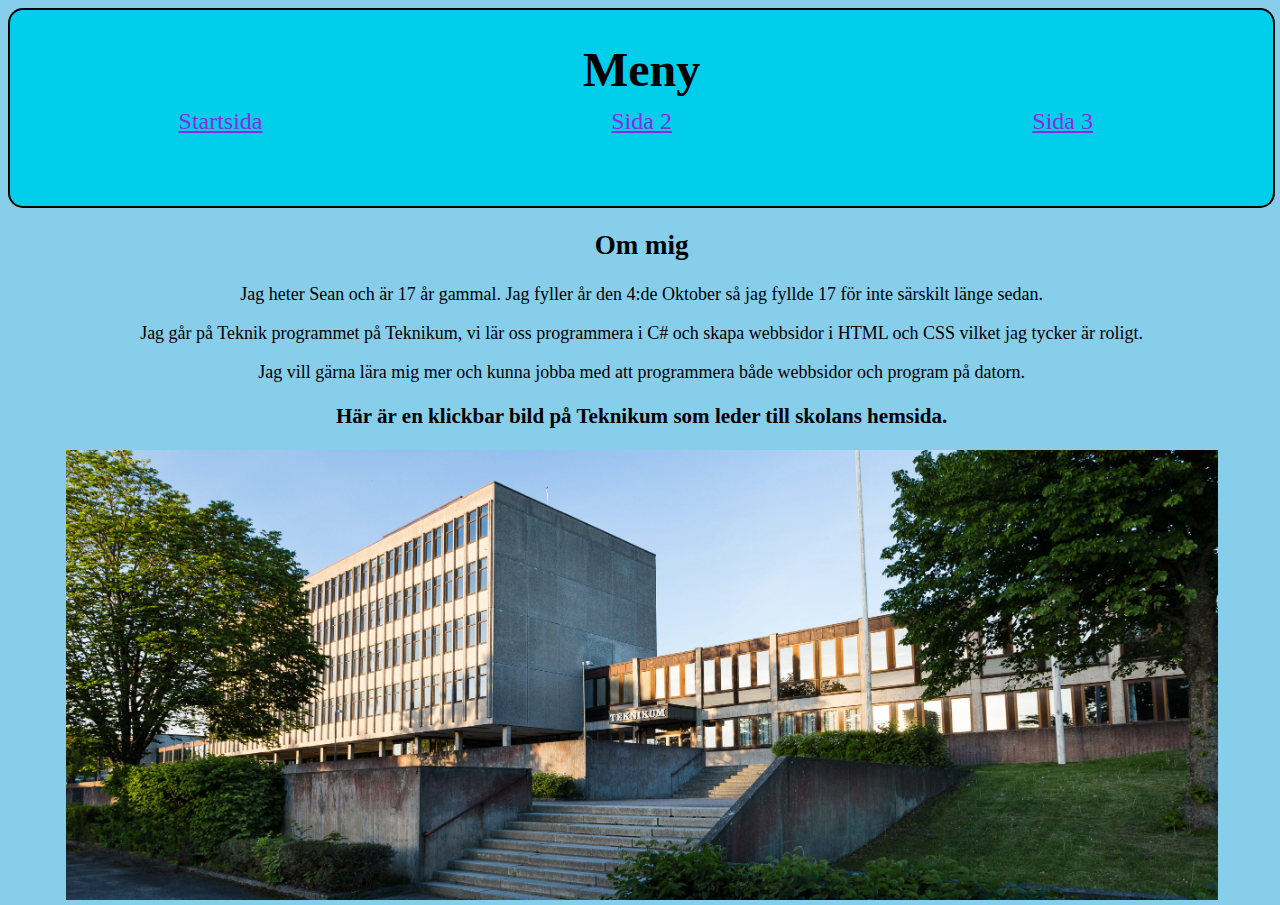
==== index.html @ 7ad9fbac "fixade shit" ====
<!DOCTYPE html> <!--Förklarar filen som en HTML fil-->
<html>
    <head>
        <title>Min Webbplats</title>
        <meta charset="utf-8">
        <link rel="stylesheet" href="webbplats.css"> <!--Länkar CSS filen till-->
        <meta name="viewport" content="width=device-width, initial-scale=1"/>
    </head>
    <body>
        <div class="wrapper"> <!--Skapar klassen "wrapper" för detta div element-->
            <header>
                <h1>Meny</h1> <!--Skapar rubrik för grid:en-->
            </header>
            <nav>
                <ul> <!--Skapar en oordnad lista-->
                    <li><a href="index.html">Startsida</a></li> <!--Skapar ett listelement som länkar till startsidan-->
                    <li><a href="webbsida2.html">Sida 2</a></li> <!--Skapar ett listelement som länkar till andra sidan-->
                    <li><a href="webbsida3.html">Sida 3</a></li> <!--Skapar ett listelement som länkar till tredje sidan-->
                </ul>
            </nav>
            <main>
                <section>
                    <h2>Om mig</h2> <!--Skapar underrubrik-->
                    <p>Jag heter Sean och är 17 år gammal. Jag fyller år den 4:de Oktober så jag fyllde 17 för inte särskilt länge sedan.</p> <!--Textstycke-->
                    <p>Jag går på Teknik programmet på Teknikum, vi lär oss programmera i C# och skapa webbsidor i HTML och CSS vilket jag tycker är roligt.</p>
                    <p>Jag vill gärna lära mig mer och kunna jobba med att programmera både webbsidor och program på datorn.</p>
                    <h3>Här är en klickbar bild på Teknikum som leder till skolans hemsida.</h3>
                    <a href="https://teknikum.se"> <!--Länkar bilden till Teknikums hemsida-->
                        <img class="imgTeknikum" src="teknikum.jpg" alt="Teknikum skolan i Växjö"> <!--Lägger in en bild på Teknikum-->
                    </a>
                </section>
            </main>
            <footer>

            </footer>
        </div>
    </body>
</html>
---- webbplats.css ----
body{
    height: 98vh;
    width: 99vw;
    background-color: skyblue /*Ändrar bakgrundsfärg till 'skyblue'*/
}

.wrapper{
    text-align: center;
    display: grid;
    width: 99vw;
    height: 98vh;
    grid-template-rows: 100px 100px auto auto;
    grid-template-areas: 
    "header"
    "nav"
    "main"
    "footer";
}

header{
    grid-area: header;
    font-size: x-large;
    border: solid black 2px;
    border-top-right-radius: 15px;
    border-top-left-radius: 15px;
    border-bottom: none;
    background-color: rgb(0, 206, 235);
    overflow: hidden;
}

nav{
    grid-area: nav;
    border: solid black 2px;
    border-bottom-left-radius: 15px;
    border-bottom-right-radius: 15px;
    border-top: none;
    background-color: rgb(0, 206, 235);
    overflow: hidden;
}

nav > ul{
    display: grid;
    grid-template-columns: 1fr 1fr 1fr;
    list-style: none;
    font-size: x-large;
    padding: 0;
    margin: 0;
}

main{
    grid-area: main;
    display: grid;
    font-size: large;
}

footer{
    grid-area: footer;
}

a:link{
    color: blueviolet;
}

a:visited{
    color: blueviolet;
}

a:focus{
    color: purple;
}

a:hover{
    color: purple;
}

a:active{
    color: blue;
}

.imgTeknikum{
    text-align: center;
    margin: 0;
    height: 50vh;
}

.imgNova{
    text-align: center;
    margin: 0;
    height: 60vh;
}

table, th, td{
    border: solid black 1px;
    padding: 8px;
    margin: auto;
    border-collapse: collapse; /*Kollapsar den yttre borden, det finns 2 av default runt tabeller*/
    table-layout: fixed;
    width: 150px;
}

tr:nth-child(even){
    background-color: yellow;
}

tr:nth-child(odd){
    background-color: red;
}
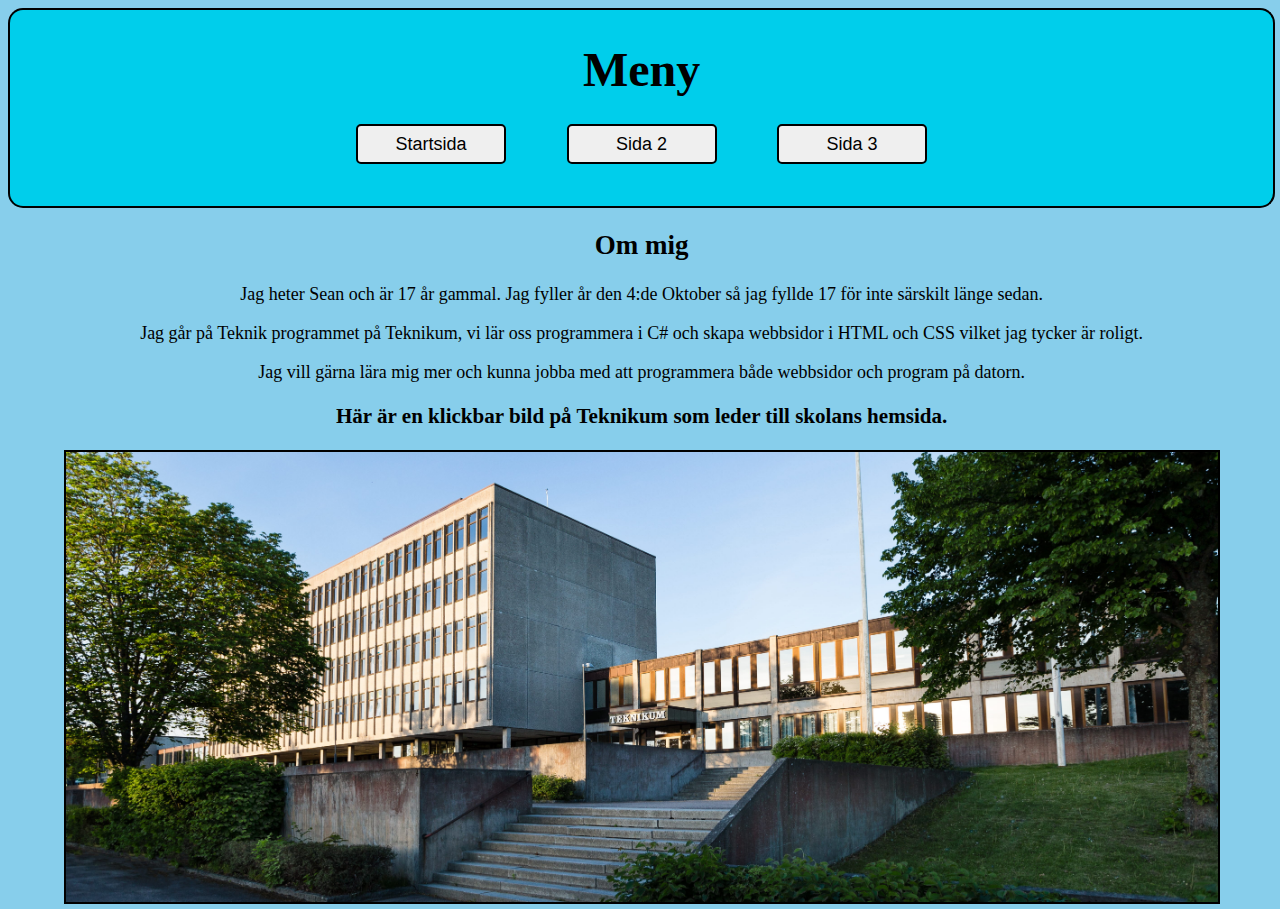
==== commit be6e40b0: "buttons" ====
--- a/index.html
+++ b/index.html
@@ -1,21 +1,33 @@
-<!DOCTYPE html> <!--Förklarar filen som en HTML fil-->
-<html>
+<!DOCTYPE html> <!--Definierar filen som en HTML fil-->
+<html lang="sv"> <!--Lang deklarerar webbsidans språk vilket hjälper sökmotorer och webbläsare-->
     <head>
-        <title>Min Webbplats</title>
-        <meta charset="utf-8">
-        <link rel="stylesheet" href="webbplats.css"> <!--Länkar CSS filen till-->
+        <title>Min Webbplats</title> <!--Ändrar titeln av fliken till 'Min Webbplats'-->
+        <meta charset="utf-8"> <!--Meta berättar information för sökmotorn och Charset defnierar vilken teckenkodning som används. 'utf-8' täcker nästan alla tecken i världen och rekommenderas av HTML5 specifikationerna-->
+        <link rel="stylesheet" href="webbplats.css"> <!--Länkar CSS filen till detta HTML dokument och specifierar relationen mellan HTML dokumentet och CSS filen-->
         <meta name="viewport" content="width=device-width, initial-scale=1"/>
     </head>
     <body>
-        <div class="wrapper"> <!--Skapar klassen "wrapper" för detta div element-->
-            <header>
-                <h1>Meny</h1> <!--Skapar rubrik för grid:en-->
+        <div class="wrapper"> <!--Skapar klassen "wrapper" för detta div element, här använder jag klass istället för id eftersom att jag använder 'wrapper' i flera HTML filer-->
+            <header> <!--Skapar sidhuvud-->
+                <h1>Meny</h1> <!--Skapar rubriken 'Meny' för grid:en-->
             </header>
             <nav>
-                <ul> <!--Skapar en oordnad lista-->
-                    <li><a href="index.html">Startsida</a></li> <!--Skapar ett listelement som länkar till startsidan-->
-                    <li><a href="webbsida2.html">Sida 2</a></li> <!--Skapar ett listelement som länkar till andra sidan-->
-                    <li><a href="webbsida3.html">Sida 3</a></li> <!--Skapar ett listelement som länkar till tredje sidan-->
+                <ul>
+                    <li>
+                        <a href="index.html">
+                            <button type="button">Startsida</button>
+                        </a>
+                    </li> <!--Skapar ett listelement som länkar till startsidan och visar texten 'Startsida'-->
+                    <li>
+                        <a href="webbsida2.html">
+                            <button type="button">Sida 2</button>
+                        </a>
+                    </li> <!--Skapar ett listelement som länkar till andra sidan och visar texten 'Sida 2'-->
+                    <li>
+                        <a href="webbsida3.html">
+                            <button type="button">Sida 3</button>
+                        </a>
+                    </li> <!--Skapar ett listelement som länkar till tredje sidan och visar texten 'Sida 3'-->
                 </ul>
             </nav>
             <main>
@@ -24,9 +36,9 @@
                     <p>Jag heter Sean och är 17 år gammal. Jag fyller år den 4:de Oktober så jag fyllde 17 för inte särskilt länge sedan.</p> <!--Textstycke-->
                     <p>Jag går på Teknik programmet på Teknikum, vi lär oss programmera i C# och skapa webbsidor i HTML och CSS vilket jag tycker är roligt.</p>
                     <p>Jag vill gärna lära mig mer och kunna jobba med att programmera både webbsidor och program på datorn.</p>
-                    <h3>Här är en klickbar bild på Teknikum som leder till skolans hemsida.</h3>
+                    <h3>Här är en klickbar bild på Teknikum som leder till skolans hemsida.</h3> <!--En till underrubrik-->
                     <a href="https://teknikum.se"> <!--Länkar bilden till Teknikums hemsida-->
-                        <img class="imgTeknikum" src="teknikum.jpg" alt="Teknikum skolan i Växjö"> <!--Lägger in en bild på Teknikum-->
+                        <img id="imgTeknikum" src="teknikum.jpg" alt="Teknikum skolan i Växjö"> <!--Src berättar för dokumentet vad bilden som ska visas upp heter och lägga in en bild på Teknikum. Alt skriver ut texten efter alt ifall bilden inte visas upp. Jag valde id eftersom att jag vill ändra bildens egenskaper men jag använder bara bilden en gång-->
                     </a>
                 </section>
             </main>
--- a/webbplats.css
+++ b/webbplats.css
@@ -1,12 +1,12 @@
 body{
-    height: 98vh;
-    width: 99vw;
-    background-color: skyblue /*Ändrar bakgrundsfärg till 'skyblue'*/
+    height: 98vh; /*Sätter höjden av sidan till 98vh*/
+    width: 99vw; /*Sätter bredden av sidan till 99vw*/
+    background-color: skyblue /*Ändrar bakgrundsfärg på sidan till 'skyblue'*/
 }
 
 .wrapper{
-    text-align: center;
-    display: grid;
+    text-align: center; /*Centrerar all text som står inuti klassen 'wrapper'*/
+    display: grid; /**/
     width: 99vw;
     height: 98vh;
     grid-template-rows: 100px 100px auto auto;
@@ -18,33 +18,45 @@
 }
 
 header{
-    grid-area: header;
-    font-size: x-large;
-    border: solid black 2px;
-    border-top-right-radius: 15px;
-    border-top-left-radius: 15px;
-    border-bottom: none;
+    grid-area: header; /**/
+    font-size: x-large; /*Ändrar storleken av texten inom listan till 'x-large'*/
+    border: solid black 2px; /*Skapar en svart färgad border som är 2 pixlar tjock*/
+    border-top-right-radius: 15px; /*Rundar av borden längst uppe till höger så att det är en 1/4 av en cirkel med radien 15 pixlar*/
+    border-top-left-radius: 15px; /*Rundar av borden längst uppe till vänster så att det är en 1/4 av en cirkel med radien 15 pixlar*/
+    border-bottom: none; /*Tar bort delen av border som är på botten*/
     background-color: rgb(0, 206, 235);
-    overflow: hidden;
+    overflow: hidden; /*Gömmer allting inom border som spiller utanför den*/
 }
 
 nav{
     grid-area: nav;
     border: solid black 2px;
-    border-bottom-left-radius: 15px;
-    border-bottom-right-radius: 15px;
-    border-top: none;
+    border-bottom-left-radius: 15px; /*Rundar av borden längst nere till vänster så att det är en 1/4 av en cirkel med radien 15 pixlar*/
+    border-bottom-right-radius: 15px; /*Rundar av borden längst nere till höger så att det är en 1/4 av en cirkel med radien 15 pixlar*/
+    border-top: none; /*Tar bort delen av border som är på toppen*/
     background-color: rgb(0, 206, 235);
     overflow: hidden;
 }
 
 nav > ul{
     display: grid;
-    grid-template-columns: 1fr 1fr 1fr;
-    list-style: none;
-    font-size: x-large;
-    padding: 0;
-    margin: 0;
+    width: 50%;
+    grid-template-columns: 1fr 1fr 1fr; /*Anger bredden på listans kolumner till 1 fraction, när alla 3 listelement är 1fr så blir alla 1/3 breda*/
+    list-style: none; /*Ändrar punkten som indikerar nästa artikel i listan, när den är 'none' tar den bort punkten helt*/
+    padding: 0; /*Sätter padding på listan till 0, detta tar bort all padding*/
+    margin-left: auto;
+    margin-right: auto;
+    text-align: center;
+}
+
+button{
+    border: solid black 2px;
+    border-radius: 5px;
+    width: 150px;
+    height: 40px;
+    font-size: large;
+    background-color: rgb(red, green, blue);
+    color: rgb(red, green, blue);
 }
 
 main{
@@ -53,55 +65,78 @@
     font-size: large;
 }
 
+section > ul{
+    display: grid;
+    grid-template-rows: 1fr 1fr;
+    list-style: none;
+    font-size: larger; 
+    padding: 0;
+    margin: 0;
+}
+
 footer{
     grid-area: footer;
 }
 
 a:link{
-    color: blueviolet;
+    color: blueviolet; /*Ändrar färgen av alla icke klickta länkar till 'blueviolet'*/
 }
 
 a:visited{
-    color: blueviolet;
+    color: blueviolet; /*Ändrar färgen av alla länkar som klickats till 'blueviolet'*/
 }
 
 a:focus{
-    color: purple;
+    color: purple; /*Ändrar färgen av länkar som står i fokus (när man klickar Tab) till 'purple'*/
 }
 
 a:hover{
-    color: purple;
+    color: purple; /*Ändrar färgen av länker som musen svävar över toöö 'purple'*/
 }
 
 a:active{
-    color: blue;
+    color: blue; /*Ändrar färgen av länkar till 'blue' när de klickas*/
 }
 
-.imgTeknikum{
+#imgTeknikum{
     text-align: center;
     margin: 0;
     height: 50vh;
+    border: solid black 2px;
 }
 
 .imgNova{
     text-align: center;
     margin: 0;
-    height: 60vh;
+    height: 55vh;
+    border: solid black 2px;
 }
 
 table, th, td{
     border: solid black 1px;
     padding: 8px;
     margin: auto;
-    border-collapse: collapse; /*Kollapsar den yttre borden, det finns 2 av default runt tabeller*/
+    border-collapse: collapse; /*Kollapsar den yttre borden, det finns 2 av default runt tabeller men om man sätter 'collapse' så försvinner den*/
     table-layout: fixed;
     width: 150px;
 }
 
-tr:nth-child(even){
-    background-color: yellow;
+.lag{
+    text-align: left;
 }
 
-tr:nth-child(odd){
-    background-color: red;
+.plats{
+    width: 75px;
+}
+
+tr:nth-child(1){
+    background-color: rgb(39, 168, 67);
+}
+
+tr:nth-child(2), tr:nth-child(4), tr:nth-child(6), tr:nth-child(8), tr:nth-child(10), tr:nth-child(12), tr:nth-child(14){
+    background-color: rgba(0, 153, 0, 0.363);
+}
+
+tr:nth-child(3), tr:nth-child(5), tr:nth-child(7), tr:nth-child(9), tr:nth-child(11), tr:nth-child(13), tr:nth-child(15){
+    background-color: rgba(1, 161, 193, 0.452)
 }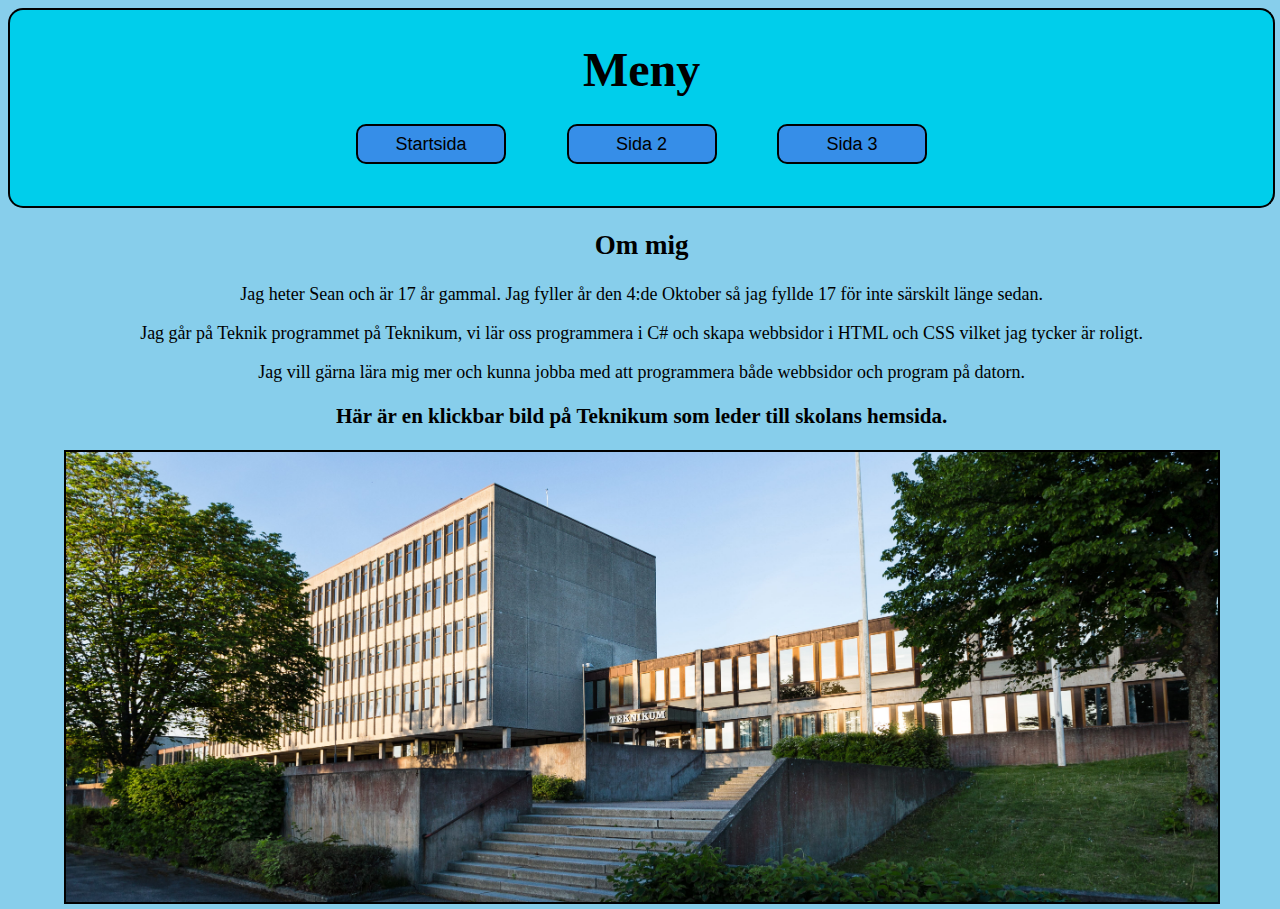
==== commit 3a13eb64: "Lägg till mer kommentarer" ====
--- a/index.html
+++ b/index.html
@@ -4,46 +4,39 @@
         <title>Min Webbplats</title> <!--Ändrar titeln av fliken till 'Min Webbplats'-->
         <meta charset="utf-8"> <!--Meta berättar information för sökmotorn och Charset defnierar vilken teckenkodning som används. 'utf-8' täcker nästan alla tecken i världen och rekommenderas av HTML5 specifikationerna-->
         <link rel="stylesheet" href="webbplats.css"> <!--Länkar CSS filen till detta HTML dokument och specifierar relationen mellan HTML dokumentet och CSS filen-->
-        <meta name="viewport" content="width=device-width, initial-scale=1"/>
+        <meta name="viewport" content="width=device-width, initial-scale=1">
     </head>
     <body>
         <div class="wrapper"> <!--Skapar klassen "wrapper" för detta div element, här använder jag klass istället för id eftersom att jag använder 'wrapper' i flera HTML filer-->
-            <header> <!--Skapar sidhuvud-->
+            <header> <!--Sidhuvud-->
                 <h1>Meny</h1> <!--Skapar rubriken 'Meny' för grid:en-->
             </header>
             <nav>
-                <ul>
+                <ul> <!--Skapar en oordnad lista-->
+                    <li> <!--Skapar ett listelement-->
+                        <button type="button" onclick="window.location.href='index.html'">Startsida</button> <!--Skapar en knapp som länkar till index.html filen och visar texten 'Startsida' inom knappen. När knappen klickas leder den användaren till startsidan-->
+                    </li> 
                     <li>
-                        <a href="index.html">
-                            <button type="button">Startsida</button>
-                        </a>
-                    </li> <!--Skapar ett listelement som länkar till startsidan och visar texten 'Startsida'-->
+                        <button type="button" onclick="window.location.href='webbsida2.html'">Sida 2</button> <!--Skapar en knapp som länkar till webbsida2.html filen och visar texten 'Sida 2' inom knappen. När knappen klickas leder den användaren till sida 2-->
+                    </li>
                     <li>
-                        <a href="webbsida2.html">
-                            <button type="button">Sida 2</button>
-                        </a>
-                    </li> <!--Skapar ett listelement som länkar till andra sidan och visar texten 'Sida 2'-->
-                    <li>
-                        <a href="webbsida3.html">
-                            <button type="button">Sida 3</button>
-                        </a>
-                    </li> <!--Skapar ett listelement som länkar till tredje sidan och visar texten 'Sida 3'-->
+                        <button type="button" onclick="window.location.href='webbsida3.html'">Sida 3</button> <!--Skapar en knapp som länkar till webbsida3.html filen och visar texten 'Sida 3' inom knappen. När knappen klickas leder den användaren till sida 3-->
+                    </li>
                 </ul>
             </nav>
             <main>
                 <section>
-                    <h2>Om mig</h2> <!--Skapar underrubrik-->
+                    <h2>Om mig</h2> <!--Underrubrik-->
                     <p>Jag heter Sean och är 17 år gammal. Jag fyller år den 4:de Oktober så jag fyllde 17 för inte särskilt länge sedan.</p> <!--Textstycke-->
                     <p>Jag går på Teknik programmet på Teknikum, vi lär oss programmera i C# och skapa webbsidor i HTML och CSS vilket jag tycker är roligt.</p>
                     <p>Jag vill gärna lära mig mer och kunna jobba med att programmera både webbsidor och program på datorn.</p>
-                    <h3>Här är en klickbar bild på Teknikum som leder till skolans hemsida.</h3> <!--En till underrubrik-->
+                    <h3>Här är en klickbar bild på Teknikum som leder till skolans hemsida.</h3> <!--Under-underrubrik-->
                     <a href="https://teknikum.se"> <!--Länkar bilden till Teknikums hemsida-->
-                        <img id="imgTeknikum" src="teknikum.jpg" alt="Teknikum skolan i Växjö"> <!--Src berättar för dokumentet vad bilden som ska visas upp heter och lägga in en bild på Teknikum. Alt skriver ut texten efter alt ifall bilden inte visas upp. Jag valde id eftersom att jag vill ändra bildens egenskaper men jag använder bara bilden en gång-->
+                        <img id="imgTeknikum" src="teknikum.jpg" alt="Teknikum skolan i Växjö"> <!--Src berättar för dokumentet vad bilden som ska visas upp heter och lägger in en bild på Teknikum. Alt skriver ut texten efter alt ifall bilden inte visas upp. Jag valde id eftersom att jag vill ändra bildens egenskaper men jag använder bara bilden en gång-->
                     </a>
                 </section>
             </main>
-            <footer>
-
+            <footer> <!--Sidfot-->
             </footer>
         </div>
     </body>
--- a/webbplats.css
+++ b/webbplats.css
@@ -51,12 +51,16 @@
 
 button{
     border: solid black 2px;
-    border-radius: 5px;
+    border-radius: 10px;
     width: 150px;
     height: 40px;
     font-size: large;
-    background-color: rgb(red, green, blue);
-    color: rgb(red, green, blue);
+    background-color: rgba(137, 43, 226, 0.392);;
+    cursor: pointer; /*Gör muspekaren till handen som visar att någonting är klickbart*/
+}
+
+button:hover{ /*Deklarationer skrivet inom detta kodblock ändrar bara egenskaper på knapparna när muspekaren är över dem*/
+    background-color: rgba(95, 43, 226, 0.71); /*Ändrar färgen på knappen när villkoret för detta kodblock är sant*/
 }
 
 main{
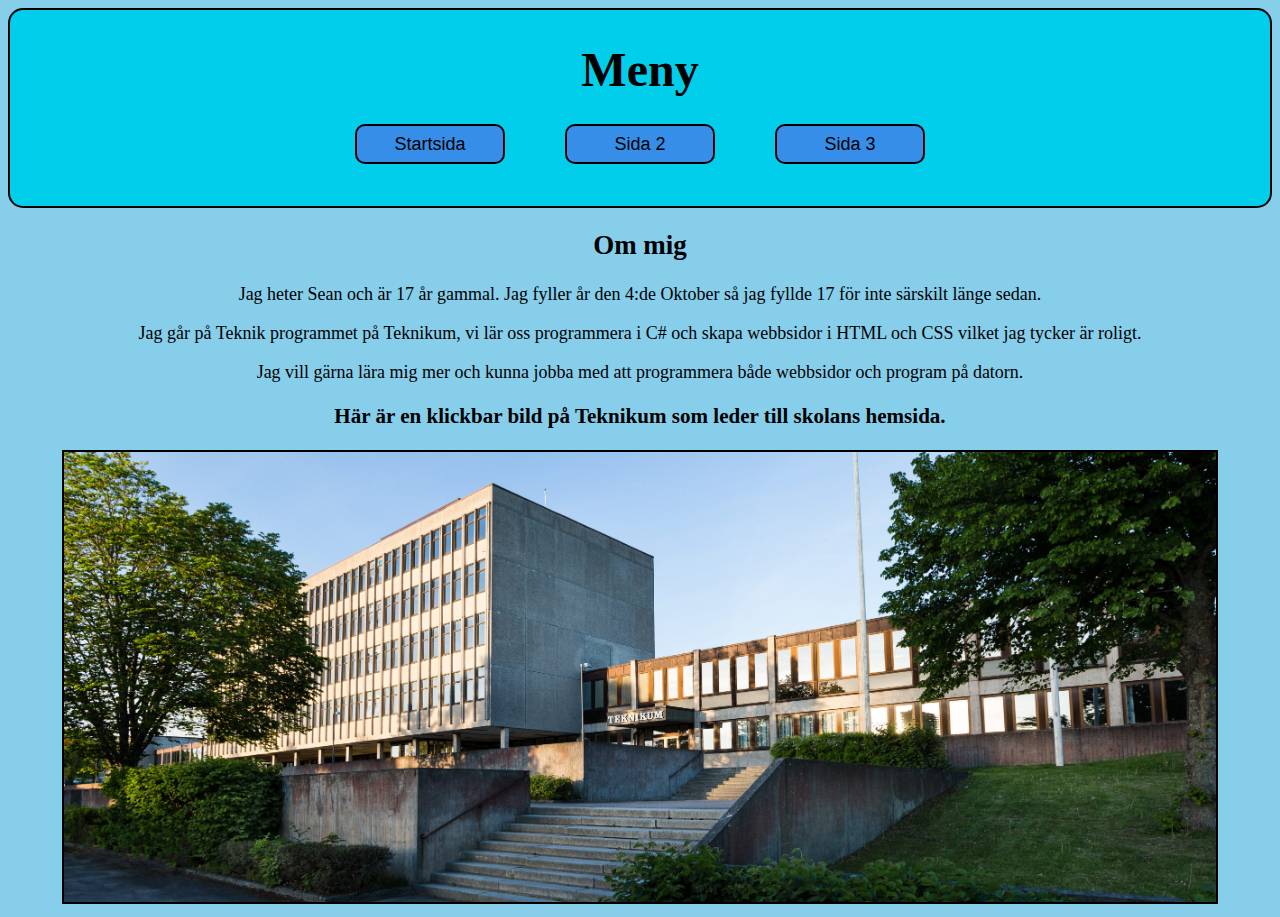
==== commit 2f8ef0b9: "klar" ====
--- a/index.html
+++ b/index.html
@@ -8,7 +8,7 @@
     </head>
     <body>
         <div class="wrapper"> <!--Skapar klassen "wrapper" för detta div element, här använder jag klass istället för id eftersom att jag använder 'wrapper' i flera HTML filer-->
-            <header> <!--Sidhuvud-->
+            <header>
                 <h1>Meny</h1> <!--Skapar rubriken 'Meny' för grid:en-->
             </header>
             <nav>
@@ -32,11 +32,11 @@
                     <p>Jag vill gärna lära mig mer och kunna jobba med att programmera både webbsidor och program på datorn.</p>
                     <h3>Här är en klickbar bild på Teknikum som leder till skolans hemsida.</h3> <!--Under-underrubrik-->
                     <a href="https://teknikum.se"> <!--Länkar bilden till Teknikums hemsida-->
-                        <img id="imgTeknikum" src="teknikum.jpg" alt="Teknikum skolan i Växjö"> <!--Src berättar för dokumentet vad bilden som ska visas upp heter och lägger in en bild på Teknikum. Alt skriver ut texten efter alt ifall bilden inte visas upp. Jag valde id eftersom att jag vill ändra bildens egenskaper men jag använder bara bilden en gång-->
+                        <img src="teknikum.jpg" alt="Teknikum skolan i Växjö"> <!--Src berättar för dokumentet vad bilden som ska visas upp heter och lägger in en bild på Teknikum. Alt skriver ut texten efter alt ifall bilden inte visas upp. Jag valde id eftersom att jag vill ändra bildens egenskaper men jag använder bara bilden en gång-->
                     </a>
                 </section>
             </main>
-            <footer> <!--Sidfot-->
+            <footer>
             </footer>
         </div>
     </body>
--- a/webbplats.css
+++ b/webbplats.css
@@ -1,16 +1,14 @@
 body{
-    height: 98vh; /*Sätter höjden av sidan till 98vh*/
-    width: 99vw; /*Sätter bredden av sidan till 99vw*/
     background-color: skyblue /*Ändrar bakgrundsfärg på sidan till 'skyblue'*/
 }
 
 .wrapper{
     text-align: center; /*Centrerar all text som står inuti klassen 'wrapper'*/
-    display: grid; /**/
-    width: 99vw;
-    height: 98vh;
-    grid-template-rows: 100px 100px auto auto;
-    grid-template-areas: 
+    display: grid; /*Gör så att wrapper blir en grid container*/
+    width: 100%; /*Sätter bredden på wrapper till 99vw*/
+    height: 100%; /*Sätter höjden av wrapper till 98vh*/
+    grid-template-rows: 100px 100px auto auto; /*Skapar fyra separata rader till grid:en*/
+    grid-template-areas: /*Namnger grid:ens areor till 'header', 'nav', 'main' och 'footer*/
     "header"
     "nav"
     "main"
@@ -18,7 +16,7 @@
 }
 
 header{
-    grid-area: header; /**/
+    grid-area: header; /*Sätter headers grid area till 'header'*/
     font-size: x-large; /*Ändrar storleken av texten inom listan till 'x-large'*/
     border: solid black 2px; /*Skapar en svart färgad border som är 2 pixlar tjock*/
     border-top-right-radius: 15px; /*Rundar av borden längst uppe till höger så att det är en 1/4 av en cirkel med radien 15 pixlar*/
@@ -29,9 +27,9 @@
 }
 
 nav{
-    grid-area: nav;
+    grid-area: nav; /*Sätter navs grid area till 'nav'*/
     border: solid black 2px;
-    border-bottom-left-radius: 15px; /*Rundar av borden längst nere till vänster så att det är en 1/4 av en cirkel med radien 15 pixlar*/
+    border-bottom-left-radius: 15px; /*Rundar av borden längst nere till vänster så att det är 1/4 av en cirkel med radien 15 pixlar*/
     border-bottom-right-radius: 15px; /*Rundar av borden längst nere till höger så att det är en 1/4 av en cirkel med radien 15 pixlar*/
     border-top: none; /*Tar bort delen av border som är på toppen*/
     background-color: rgb(0, 206, 235);
@@ -51,7 +49,7 @@
 
 button{
     border: solid black 2px;
-    border-radius: 10px;
+    border-radius: 10px; /*rundar av alla hörnen av knapparna*/
     width: 150px;
     height: 40px;
     font-size: large;
@@ -64,7 +62,7 @@
 }
 
 main{
-    grid-area: main;
+    grid-area: main; /*Sätter mains grid area till 'main'*/
     display: grid;
     font-size: large;
 }
@@ -72,14 +70,12 @@
 section > ul{
     display: grid;
     grid-template-rows: 1fr 1fr;
-    list-style: none;
     font-size: larger; 
-    padding: 0;
-    margin: 0;
+    list-style-position: inside;
 }
 
 footer{
-    grid-area: footer;
+    grid-area: footer; /*Sätter footers grid area till 'footer'*/
 }
 
 a:link{
@@ -102,14 +98,14 @@
     color: blue; /*Ändrar färgen av länkar till 'blue' när de klickas*/
 }
 
-#imgTeknikum{
+a > img{
     text-align: center;
     margin: 0;
     height: 50vh;
     border: solid black 2px;
 }
 
-.imgNova{
+section > img{
     text-align: center;
     margin: 0;
     height: 55vh;
@@ -122,7 +118,7 @@
     margin: auto;
     border-collapse: collapse; /*Kollapsar den yttre borden, det finns 2 av default runt tabeller men om man sätter 'collapse' så försvinner den*/
     table-layout: fixed;
-    width: 150px;
+    width: 100px;
 }
 
 .lag{
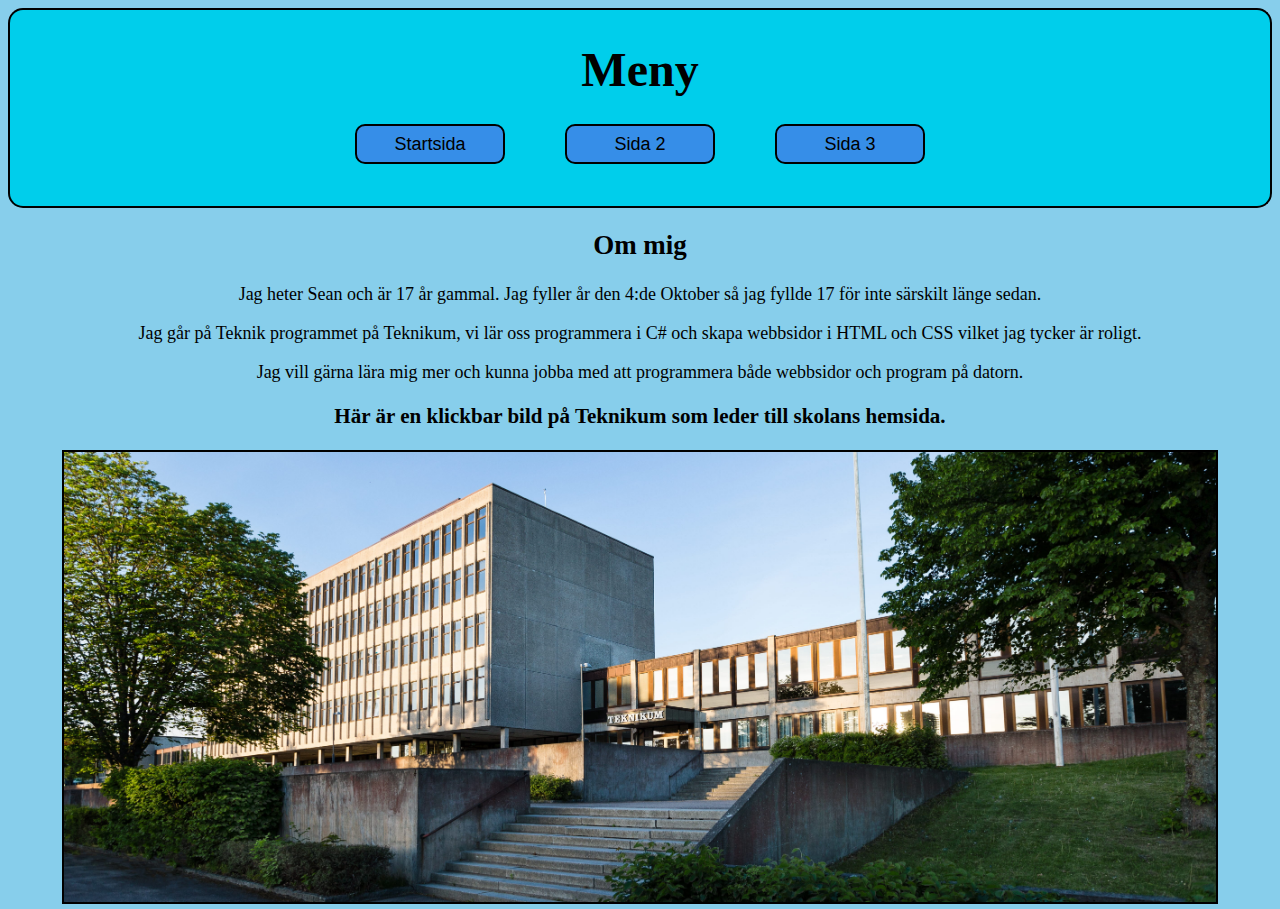
==== commit 1792fea3: "klar" ====
--- a/index.html
+++ b/index.html
@@ -17,10 +17,10 @@
                         <button type="button" onclick="window.location.href='index.html'">Startsida</button> <!--Skapar en knapp som länkar till index.html filen och visar texten 'Startsida' inom knappen. När knappen klickas leder den användaren till startsidan-->
                     </li> 
                     <li>
-                        <button type="button" onclick="window.location.href='webbsida2.html'">Sida 2</button> <!--Skapar en knapp som länkar till webbsida2.html filen och visar texten 'Sida 2' inom knappen. När knappen klickas leder den användaren till sida 2-->
+                        <button type="button" onclick="window.location.href='tabell.html'">Sida 2</button> <!--Skapar en knapp som länkar till webbsida2.html filen och visar texten 'Sida 2' inom knappen. När knappen klickas leder den användaren till sida 2-->
                     </li>
                     <li>
-                        <button type="button" onclick="window.location.href='webbsida3.html'">Sida 3</button> <!--Skapar en knapp som länkar till webbsida3.html filen och visar texten 'Sida 3' inom knappen. När knappen klickas leder den användaren till sida 3-->
+                        <button type="button" onclick="window.location.href='katter.html'">Sida 3</button> <!--Skapar en knapp som länkar till webbsida3.html filen och visar texten 'Sida 3' inom knappen. När knappen klickas leder den användaren till sida 3-->
                     </li>
                 </ul>
             </nav>
--- a/webbplats.css
+++ b/webbplats.css
@@ -6,7 +6,7 @@
     text-align: center; /*Centrerar all text som står inuti klassen 'wrapper'*/
     display: grid; /*Gör så att wrapper blir en grid container*/
     width: 100%; /*Sätter bredden på wrapper till 99vw*/
-    height: 100%; /*Sätter höjden av wrapper till 98vh*/
+    height: 98vh; /*Sätter höjden av wrapper till 98vh*/
     grid-template-rows: 100px 100px auto auto; /*Skapar fyra separata rader till grid:en*/
     grid-template-areas: /*Namnger grid:ens areor till 'header', 'nav', 'main' och 'footer*/
     "header"
